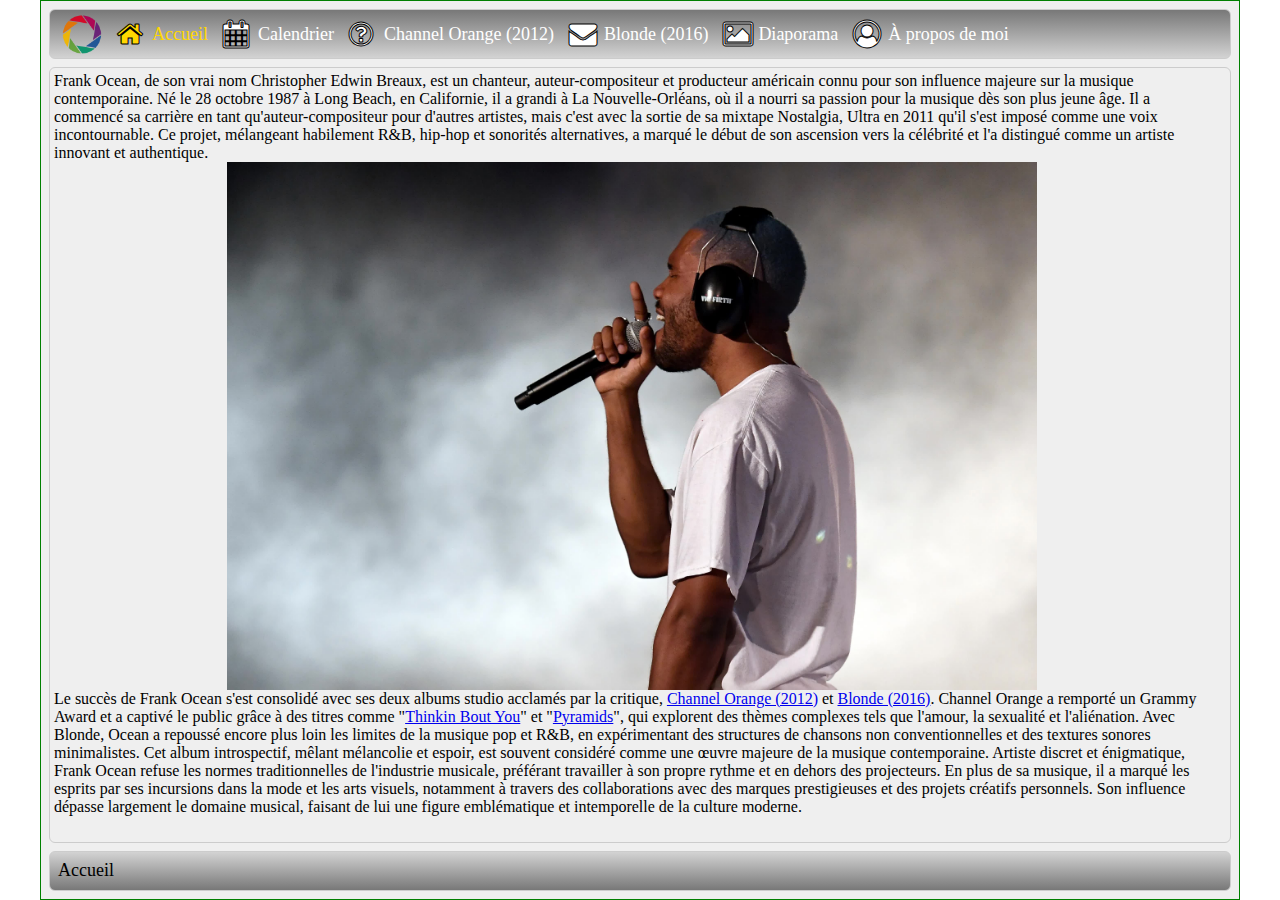
==== index.html @ ac9ccfb3 "do it again" ====
<!DOCTYPE html>
<html lang="en">

<head>
    <meta charset="UTF-8">
    <meta name="viewport" content="width=device-width, initial-scale=1.0">
    <title>Mon site</title>
    <link rel="stylesheet" href="css/pages.css">
    <link rel="stylesheet" href="css/navigation.css">
    <link rel="icon" href="favicon.ico">
</head>

<body>
    <div id="page">
        <div id="header" class="section">
            <div class="menus">
                <div class="siteIcon"></div>
                <a class="menu selected" href="index.html">
                    <i class="icon fa fa-home" title="Accueil"></i>
                    <div class="menuText">
                        Accueil
                    </div>
                </a>
                <a class="menu" href="calendrier.html">
                    <i class="icon fa fa-calendar" title="Calendrier"></i>
                    <div class="menuText">
                        Calendrier
                    </div>
                </a>
                <a class="menu" href="channelorange.html">
                    <i class="icon fa fa-question-circle-o" title="Channel Orange (2012)"></i>
                    <div class="menuText">
                        Channel Orange (2012)
                    </div>
                </a>
                <a class="menu" href="blond.html">
                    <i class="icon fa fa-envelope" title="Blonde (2016)"></i>
                    <div class="menuText">
                        Blonde (2016)
                    </div>
                </a>
                <a class="menu" href="diaporama.html">
                    <i class="icon fa fa-picture-o" title="Diaporama"></i>
                    <div class="menuText">
                        Diaporama
                    </div>
                </a>
                <a class="menu" href="about.html">
                    <i class="icon fa fa-user-circle-o" title="À propos de moi"></i>
                    <div class="menuText">
                        À propos de moi
                    </div>
                </a>
            </div>
        </div>
        <div id="mainContainer" class="section">
            <div id="scrollPanel">
                <div id="content">
                    <div class="sections">
                        <div class="colonne">
                            <p>Frank Ocean, de son vrai nom Christopher Edwin Breaux, est un chanteur, auteur-compositeur et producteur américain connu pour son influence majeure sur la musique contemporaine.
                                Né le 28 octobre 1987 à Long Beach, en Californie, il a grandi à La Nouvelle-Orléans, où il a nourri sa passion pour la musique dès son plus jeune âge.
                                Il a commencé sa carrière en tant qu'auteur-compositeur pour d'autres artistes, mais c'est avec la sortie de sa mixtape Nostalgia, Ultra en 2011 qu'il s'est imposé comme une voix incontournable.
                                Ce projet, mélangeant habilement R&amp;B, hip-hop et sonorités alternatives, a marqué le début de son ascension vers la célébrité et l'a distingué comme un artiste innovant et authentique.
                            </p>
                        </div>
                        <div class="colonne large">
                            <img src="images/slideshow/10.jpg" alt="Frank Ocean Coachella 2024" width="70%" style="display: block;margin-left: auto;margin-right: auto;">
                        </div>
                        <div class="colonne">
                            <p>
                                Le succès de Frank Ocean s'est consolidé avec ses deux albums studio acclamés par la critique, <a href="channelorange.html">Channel Orange (2012)</a> et <a href="blond.html">Blonde (2016)</a>.
                                Channel Orange a remporté un Grammy Award et a captivé le public grâce à des titres comme "<a href="https://www.youtube.com/watch?v=6JHu3b-pbh8" target="_blank">Thinkin Bout You</a>" et "<a href="https://www.youtube.com/watch?v=dMV31MWIjLE" target="_blank">Pyramids</a>", qui explorent des thèmes complexes tels que l'amour, la sexualité et l'aliénation.
                                Avec Blonde, Ocean a repoussé encore plus loin les limites de la musique pop et R&amp;B, en expérimentant des structures de chansons non conventionnelles et des textures sonores minimalistes.
                                Cet album introspectif, mêlant mélancolie et espoir, est souvent considéré comme une œuvre majeure de la musique contemporaine.

                                Artiste discret et énigmatique, Frank Ocean refuse les normes traditionnelles de l'industrie musicale, préférant travailler à son propre rythme et en dehors des projecteurs.
                                En plus de sa musique, il a marqué les esprits par ses incursions dans la mode et les arts visuels, notamment à travers des collaborations avec des marques prestigieuses et des projets créatifs personnels.
                                Son influence dépasse largement le domaine musical, faisant de lui une figure emblématique et intemporelle de la culture moderne.
                            </p>
                        </div>
                    </div>
                </div>
            </div>
        </div>
        <div id="footer" class="section">
            Accueil
        </div>
    </div>
</body>

</html>
---- css/pages.css ----
* {
    /* uniformiser les espacements */
    margin: 0px;
    padding: 0px;
    box-sizing: border-box;
}

.siteIcon {
    background-image: URL('../images/faviconBig.png');
    background-position: center;
    background-size: cover;
    background-repeat: no-repeat;
    width: 40px;
    height: 40px;
    margin-left: 8px;
}
.section {
    border:1px solid #ccc;
    border-radius:6px;
}

.noselect {
    /* empêcher la sélection de de texte */
    -webkit-touch-callout: none;
    /* iOS Safari */
    -webkit-user-select: none;
    /* Safari */
    -khtml-user-select: none;
    /* Konqueror HTML */
    -moz-user-select: none;
    /* Old versions of Firefox */
    -ms-user-select: none;
    /* Internet Explorer/Edge */
    user-select: none;
    /* Non-prefixed version, currently
       supported by Chrome, Edge, Opera and Firefox */
    cursor: default;
}

/********** Gestion de l'apparence de bande de défilement **********/
::-webkit-scrollbar {
    width: 16px;
}

::-webkit-scrollbar-track {
    box-shadow: inset 0 0 6px rgba(0, 0, 0, 0.3);
    border-radius: 10px;
}

::-webkit-scrollbar-thumb {
    border-radius: 10px;
    box-shadow: inset 0 0 6px rgba(0, 0, 0, 0.5);
}
/******************************************************************/

#page {
    /* conteneur principal */
    /* dimensions */
    height: 100vh;
    max-width: 1200px;
    min-width: 360px;
    min-height: 450px;

    /* espacements */
    padding: 8px;
    margin: 0 auto;

    /* apparence */
    background-color: rgb(239, 239, 239);
    border: 1px solid green;

    /* disposition des enfants */
    display: flex;
    flex-direction: column;
    justify-content: flex-start;
    gap: 8px;

    /* barre de défilement */
    overflow-y: scroll;
    overflow: hidden;
}

#header {
    /* entête de page */
    font-size: 18px;
    background-image: linear-gradient(180deg, rgb(120, 120, 120), lightgray);
}

#footer {
    /* pied de page */
    font-size: 18px;
    height: 40px;
    padding: 8px;
    background-image: linear-gradient(180deg, lightgray, rgb(120, 120, 120));
}

#mainContainer {
    height: 1px;
    flex: 1;
    /* taille controllée par le conteneur parent */
}

#scrollPanel {
    height: 100%;
    overflow-x: hidden;
    overflow-y: scroll;
    overflow-y: auto;

    scrollbar-gutter: stable; /* réserver l'espace pour une bande de défilement */
    scroll-snap-type: y mandatory;
}

#content {
    margin: auto;
    width: 100%;
    padding:4px;
}
---- css/navigation.css ----
@import url("https://cdnjs.cloudflare.com/ajax/libs/font-awesome/4.7.0/css/font-awesome.min.css");
.menus {
    display: flex;
    flex-wrap: wrap;
    align-items: center;
    gap: 15px;
    color: white;
    padding: 4px;
}

.icon {
    font-size:28px !important;
    cursor: pointer;
    -webkit-text-stroke-width: 1px;
    -webkit-text-stroke-color: black;
    -webkit-text-fill-color: white;
}

.siteIcon {
    background-image: URL('../images/faviconBig.png');
    background-position: center;
    background-size: cover;
    background-repeat: no-repeat;
    width: 40px;
    height: 40px;
    margin-left: 8px;
}
.menuText {
    font-size: 1em;
    cursor: pointer;
    display: none;
}

.menu {
    display: grid;
    grid-template-columns: 35px auto;
    color: white;
    align-items: center;
    text-decoration: none;
}

.menu:hover,
.menu:hover .icon {
    color: aqua;
    -webkit-text-fill-color: aqua;
}

.menu:active,
.menu:active .icon {
    color: dodgerblue;
    -webkit-text-fill-color: dodgerblue;
}

.selected,
.selected .icon {
    color: green;
    -webkit-text-fill-color: gold;
}

.menuBuffer {
    height: 50px;
}

@media screen and (min-width:836px) {
    .menuText {
        display: block;
    }
}
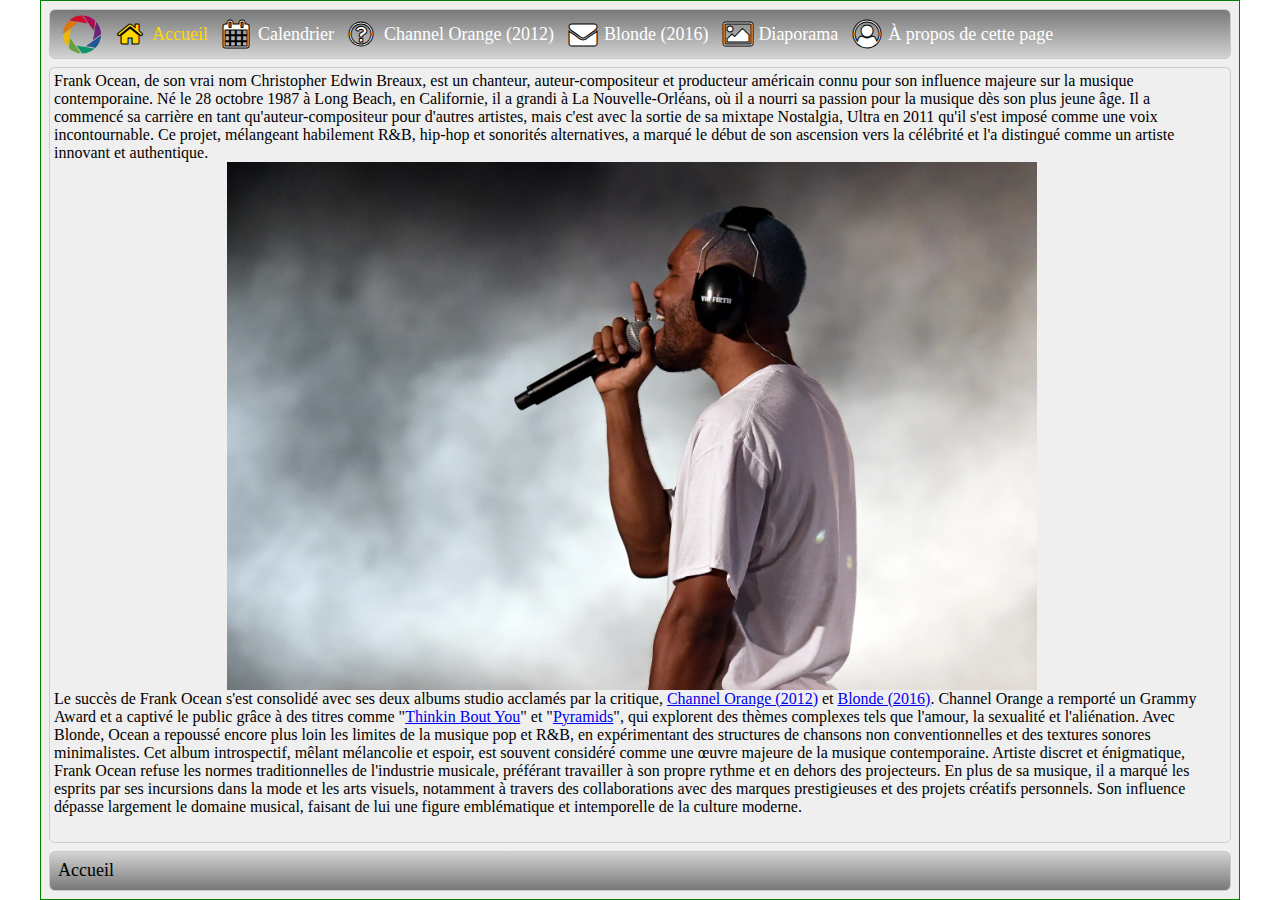
==== commit 75c54420: "more edits" ====
--- a/index.html
+++ b/index.html
@@ -46,9 +46,9 @@
                     </div>
                 </a>
                 <a class="menu" href="about.html">
-                    <i class="icon fa fa-user-circle-o" title="À propos de moi"></i>
+                    <i class="icon fa fa-user-circle-o" title="À propos de cette page"></i>
                     <div class="menuText">
-                        À propos de moi
+                        À propos de cette page
                     </div>
                 </a>
             </div>
@@ -79,6 +79,9 @@
                                 Son influence dépasse largement le domaine musical, faisant de lui une figure emblématique et intemporelle de la culture moderne.
                             </p>
                         </div>
+                        <p>
+                            <iframe width="560" height="315" src="https://www.youtube.com/embed/2Vo26nRGDIw?si=lTugS0Vj6UfmUNQE" title="YouTube video player" frameborder="0" allow="accelerometer; autoplay; clipboard-write; encrypted-media; gyroscope; picture-in-picture; web-share" referrerpolicy="strict-origin-when-cross-origin" allowfullscreen></iframe>
+                        </p>
                     </div>
                 </div>
             </div>
